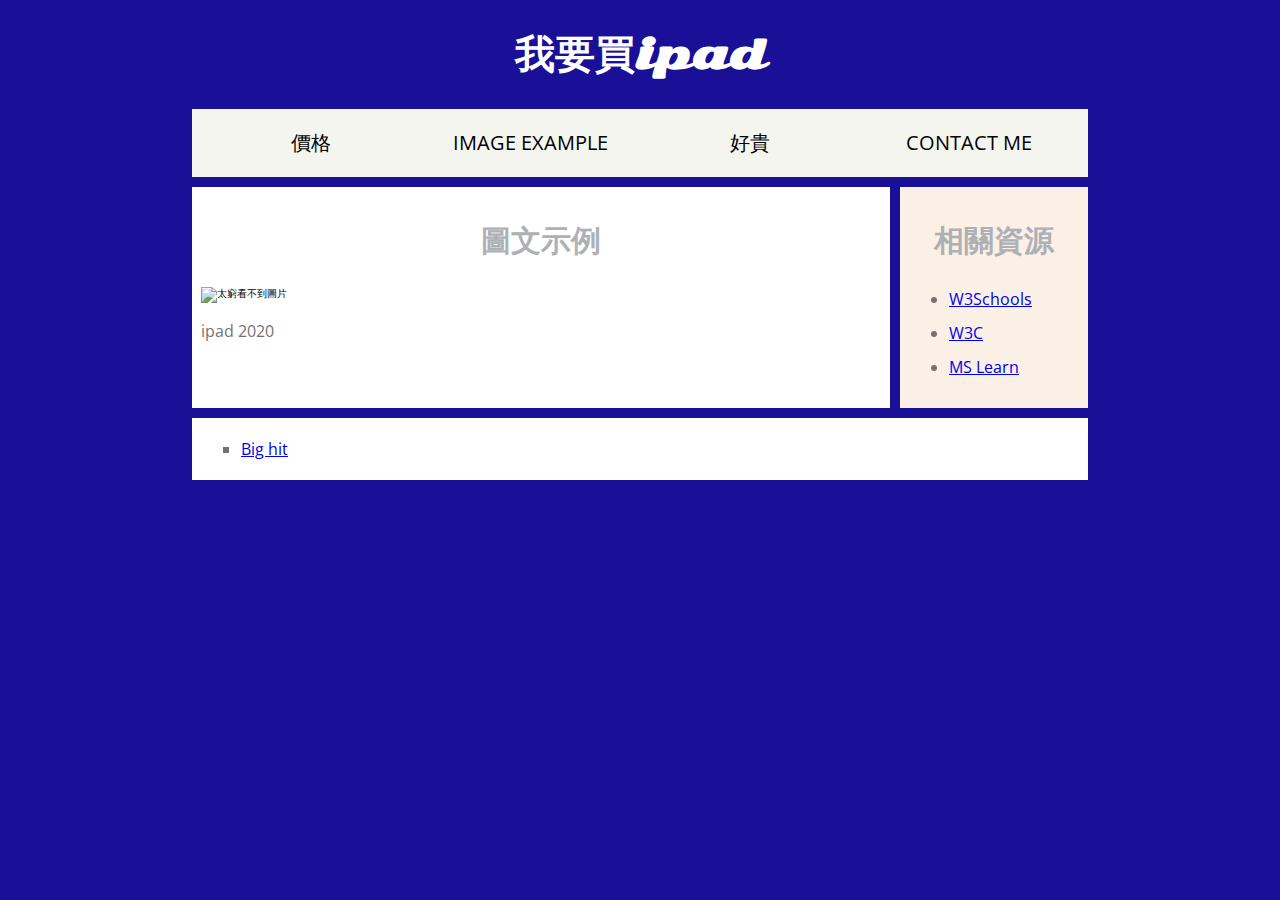
==== hello_html/index.html @ cfd2b7b9 "First commit" ====
<!DOCTYPE html>
<html>

<head>
    <meta charset="utf-8">
    <title>My Web</title>
    <link href="https://fonts.googleapis.com/css?family=Open+Sans+Condensed:300|Sonsie+One" rel="stylesheet">
    <link href="style.css" rel="stylesheet">
</head>

<body>
    <header>
        <h1>我要買ipad</h1>
    </header>
    <nav>
        <ul>
            <li><a href="#">價格</a></li>
            <li><a href="images.html">image example</a></li>
            <li><a href="#">好貴</a></li>
            <li><a href="contact_us.html">contact me</a></li>
        </ul>
    </nav>
    <main>
        <article>
            <h2>圖文示例</h2>
            <img alt ="太窮看不到圖片" src="https://shoplineimg.com/5b31e3fb59d52419e00004cb/5fab7931c2a95f002050ab05/800x.webp?source_format=jpeg">
            <p>ipad 2020</p>
            <!--<h2>網站開發</h2>
            <p>讓我們一起來開發自己的網站吧！</p>
            <h3>HTML</h3>
            <p>HyperText Markup Language 掌管網頁基本架構</p>
            <h3>CSS</h3>
            <p>Cascading Style Sheet 網頁樣式、排版</p>
            <h3>JavaScript</h3>
            <p>動態效果、消費者互動、程式邏輯</p>
            <h3>Deploy</h3>
            <p>將網站部署上線</p>-->
        </article>
        <aside>
            <h2>相關資源</h2>
            <ul>
                <li><a target="_blank" href="https://www.w3schools.com/">W3Schools</a></li>
                <li><a target="_blank" href="https://www.w3.org.tw/">W3C</a></li>
                <li><a target="_blank" href="https://docs.microsoft.com/learn/">MS Learn</a></li>
            </ul>
        </aside>

    </main>

    <footer>
        <ul type="square">
            <!--空心圓點-->
            <li><a target="_blank" href="https://zh.wikipedia.org/zh-tw/Big_Hit%E5%A8%9B%E6%A8%82">Big hit </a></li>
        </ul>
    </footer>
</body>

</html>
---- hello_html/style.css ----
/* || General setup */

html, body {
    margin: 0;
    padding: 0;
  }
  
  html {
    font-size: 10px;
    background-color: rgb(25, 16, 151);
  }
  
  body {
    width: 70%;
    margin: 0 auto;
  }
  
  /* || typography */
  
  h1, h2, h3 {
    font-family: 'Sonsie One','Microsoft JhengHei';
    color: #aeb0b6;
  }
  
  p, input, li {
    font-family: 'Open Sans Condensed', sans-serif;
    color: #777171;
  }
  
  h1 {
    font-size: 4rem;
    text-align: center;
    color: rgb(255, 255, 255);
    /*text-shadow: 2px 2px 10px rgb(252, 247, 247);*/
  }
  
  h2 {
    font-size: 3rem;
    text-align: center;
  }
  
  h3 {
    font-size: 2.2rem;
  }
  
  p, li {
    font-size: 1.6rem;
    line-height: 1.5;
  }
  
  /* || header layout */
  
  nav, article, aside, footer {
    background-color: white;
    padding: 1%;
  }
  
  nav {
    height: 50px;
    background-color: rgb(245, 245, 240);
    display: flex;
    margin-bottom: 10px;
  }
  
  nav ul {
    padding: 0;
    list-style-type: none;
    flex: 2;
    display: flex;
  }
  
  nav li {
    display: inline;
    text-align: center;
    flex: 1;
  }
  
  nav a {
    display: inline-block;
    font-size: 2rem;
    text-transform: uppercase;
    text-decoration: none;
    color: black;
  }
  
  nav form {
    flex: 1;
    display: flex;
    align-items: center;
    height: 100%;
    padding: 0 2em;
  }
  
  input {
    font-size: 1.6rem;
    height: 32px;
  }
  
  input[type="search"] {
    flex: 3;
  }
  
  input[type="submit"] {
    flex: 1;
    margin-left: 1rem;
    background: #333;
    border: 0;
    color: white;
  }
  
  /* || main layout */
  
  main {
    display: flex;
  }
  
  article {
    flex: 4;
  }
  
  aside {
    flex: 1;
    margin-left: 10px;
    background-color: linen;
  }
  
  aside li {
    padding-bottom: 10px;
  }
  
  footer {
    margin-top: 10px;
  }
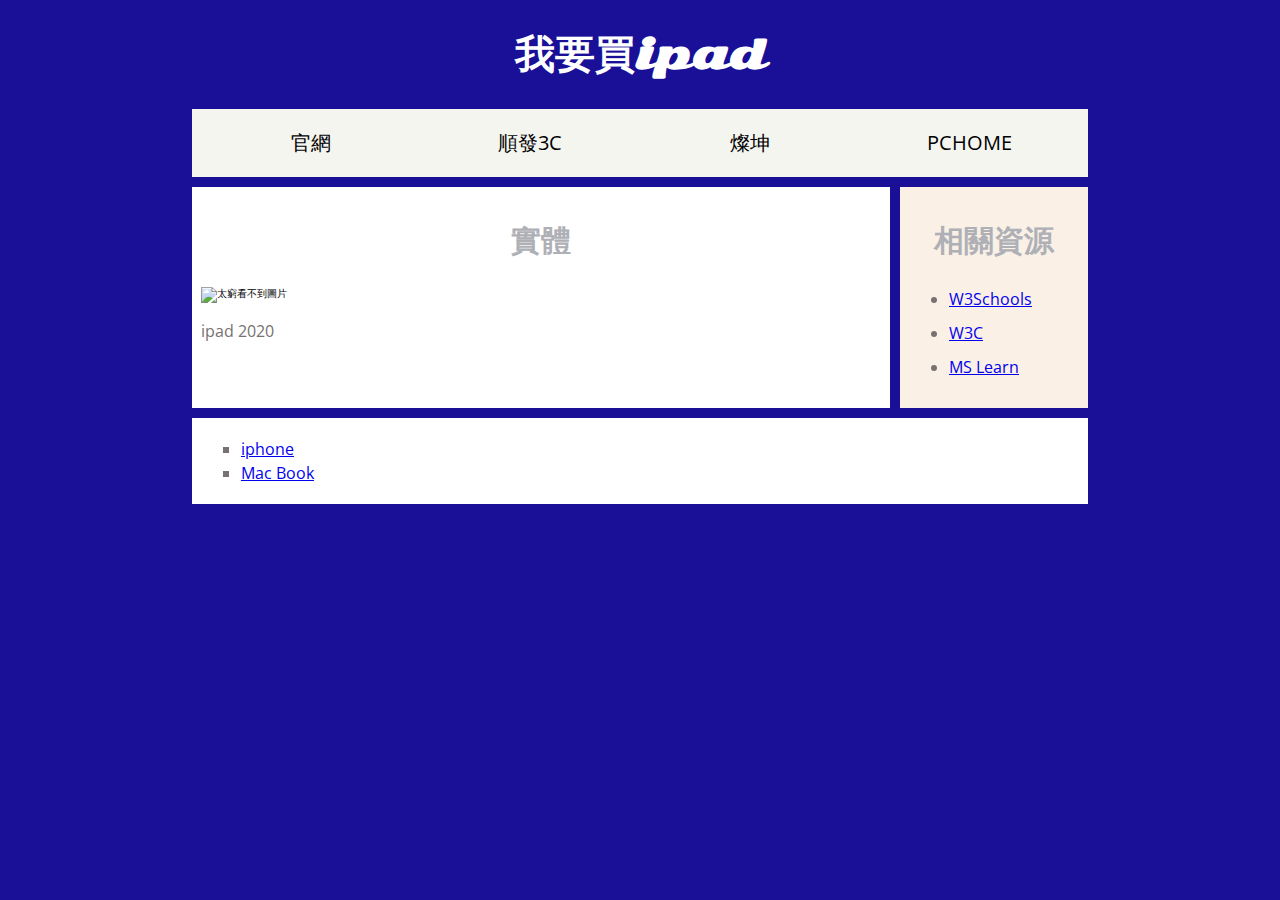
==== commit a5529641: "D0424" ====
--- a/hello_html/index.html
+++ b/hello_html/index.html
@@ -14,16 +14,19 @@
     </header>
     <nav>
         <ul>
-            <li><a href="#">價格</a></li>
+            <!--<li><a href="#">型號</a></li>
             <li><a href="images.html">image example</a></li>
-            <li><a href="#">好貴</a></li>
-            <li><a href="contact_us.html">contact me</a></li>
+            <li><a href="contact_us.html">contact me</a></li>--> 
+            <li><a target="_blank" href="https://www.apple.com/tw/ipad/">官網</a></li>
+            <li><a target="_blank" href="https://www.isunfar.com.tw/product/prodlist.aspx?mpt=1I#/bcNo=A03&ept=1I">順發3C</a></li>
+            <li><a target="_blank" href="https://www.tkec.com.tw/dic1.aspx?cid=40444&aid=11023">燦坤</a></li>
+            <li><a target="_blank" href="https://24h.pchome.com.tw/store/DYAJCV">PChome</a></li>
         </ul>
     </nav>
     <main>
         <article>
-            <h2>圖文示例</h2>
-            <img alt ="太窮看不到圖片" src="https://shoplineimg.com/5b31e3fb59d52419e00004cb/5fab7931c2a95f002050ab05/800x.webp?source_format=jpeg">
+            <h2>實體</h2>
+            <img alt ="太窮看不到圖片" src="https://shoplineimg.com/5b31e3fb59d52419e00004cb/5fab7931c2a95f002050ab05/800x.webp?source_format=jpeg" width = 900 height = 900>
             <p>ipad 2020</p>
             <!--<h2>網站開發</h2>
             <p>讓我們一起來開發自己的網站吧！</p>
@@ -50,7 +53,8 @@
     <footer>
         <ul type="square">
             <!--空心圓點-->
-            <li><a target="_blank" href="https://zh.wikipedia.org/zh-tw/Big_Hit%E5%A8%9B%E6%A8%82">Big hit </a></li>
+            <li><a target="_blank" href="https://www.apple.com/tw/iphone/">iphone </a></li>
+            <li><a target="_blank" href="https://www.apple.com/tw/mac/">Mac Book </a></li>
         </ul>
     </footer>
 </body>
